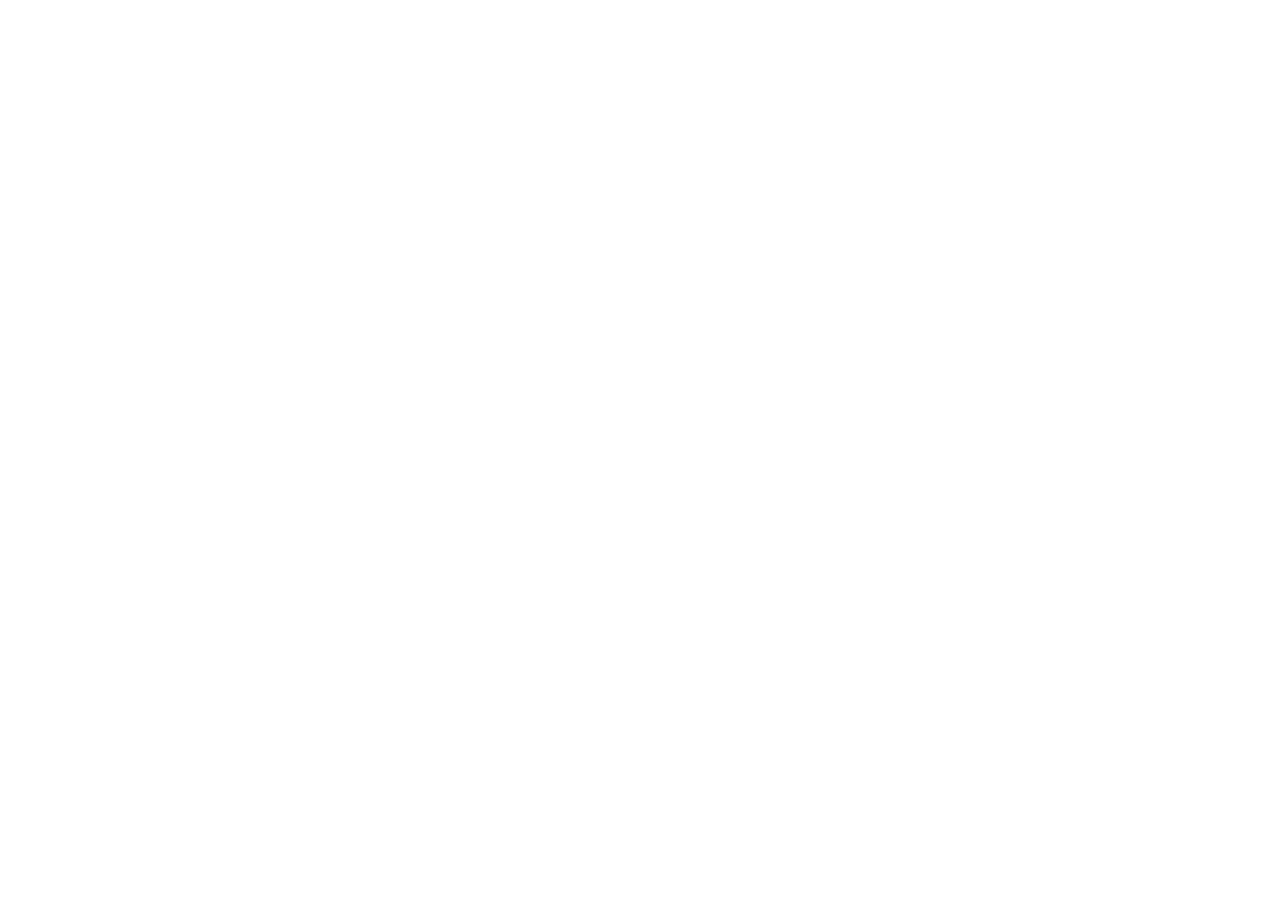
==== pages/awards-honors.html @ 88c79214 "Awards & Honors added" ====
<!DOCTYPE html>
<html lang="en">
<head>
    <meta charset="UTF-8">
    <meta name="viewport" content="width=device-width, initial-scale=1.0">
    <link rel="stylesheet" href="../css/current-affaires-quiz.css">
    <title>Document</title>
</head>
<body>
    
</body>
</html>
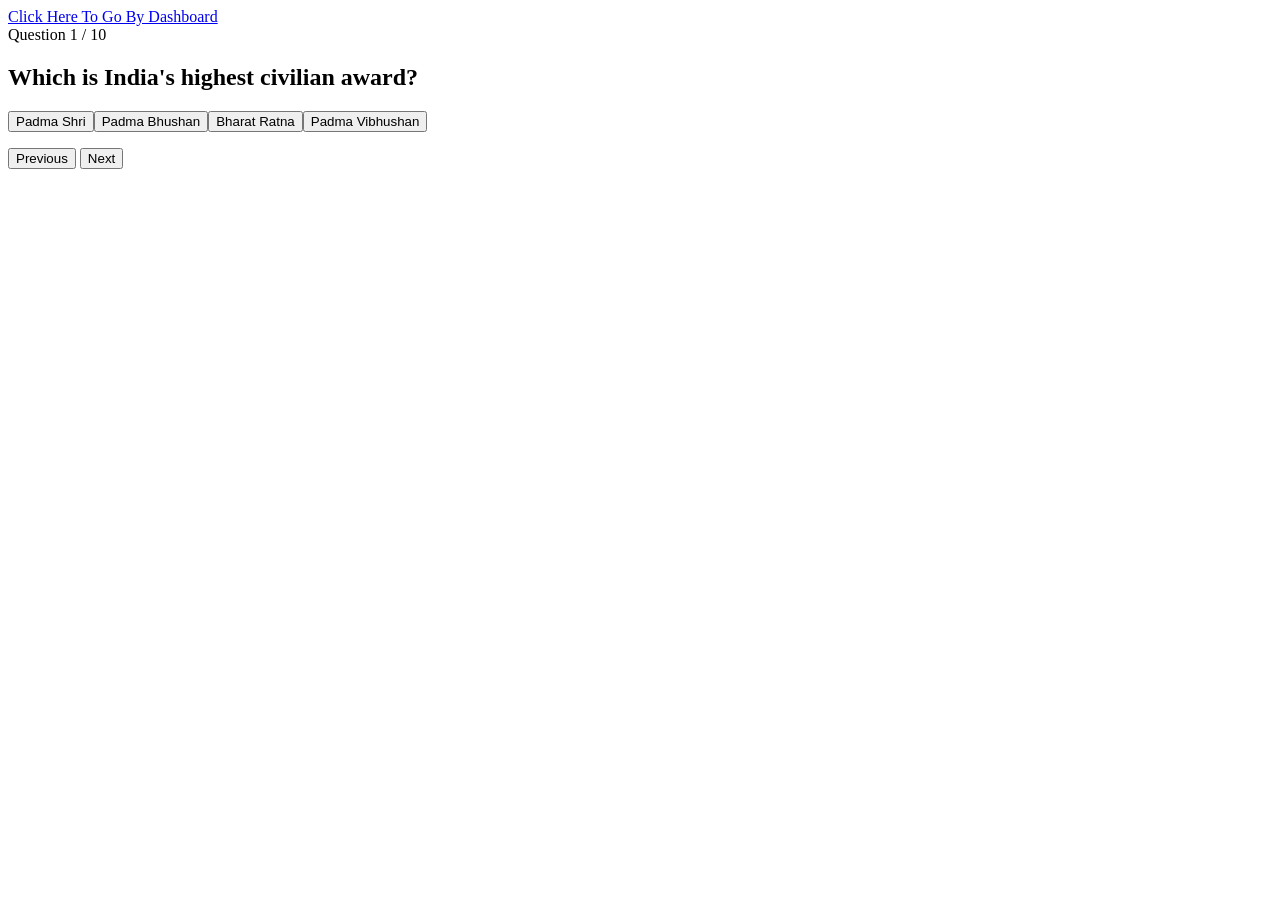
==== commit 6304fd17: "Merge pull request #7 from AryaThube-9/main dashboard page" ====
--- a/pages/awards-honors.html
+++ b/pages/awards-honors.html
@@ -1,12 +1,26 @@
 <!DOCTYPE html>
 <html lang="en">
+
 <head>
     <meta charset="UTF-8">
     <meta name="viewport" content="width=device-width, initial-scale=1.0">
     <link rel="stylesheet" href="../css/current-affaires-quiz.css">
     <title>Document</title>
 </head>
+
 <body>
-    
+    <a href="../pages/dashboard.html" class="dashboard-btn">Click Here To Go By Dashboard</a>
+    <div class="quiz-box">
+        <div class="progress" id="progress"></div>
+        <h2 id="question"></h2>
+        <div id="options"></div>
+        <p id="result"></p>
+        <div class="buttons">
+            <button class="btn" onclick="previousQuestion()">Previous</button>
+            <button class="btn" onclick="nextQuestion()">Next</button>
+        </div>
+    </div>
+    <script src="../js/awards-honors.js"></script>
 </body>
+
 </html>
